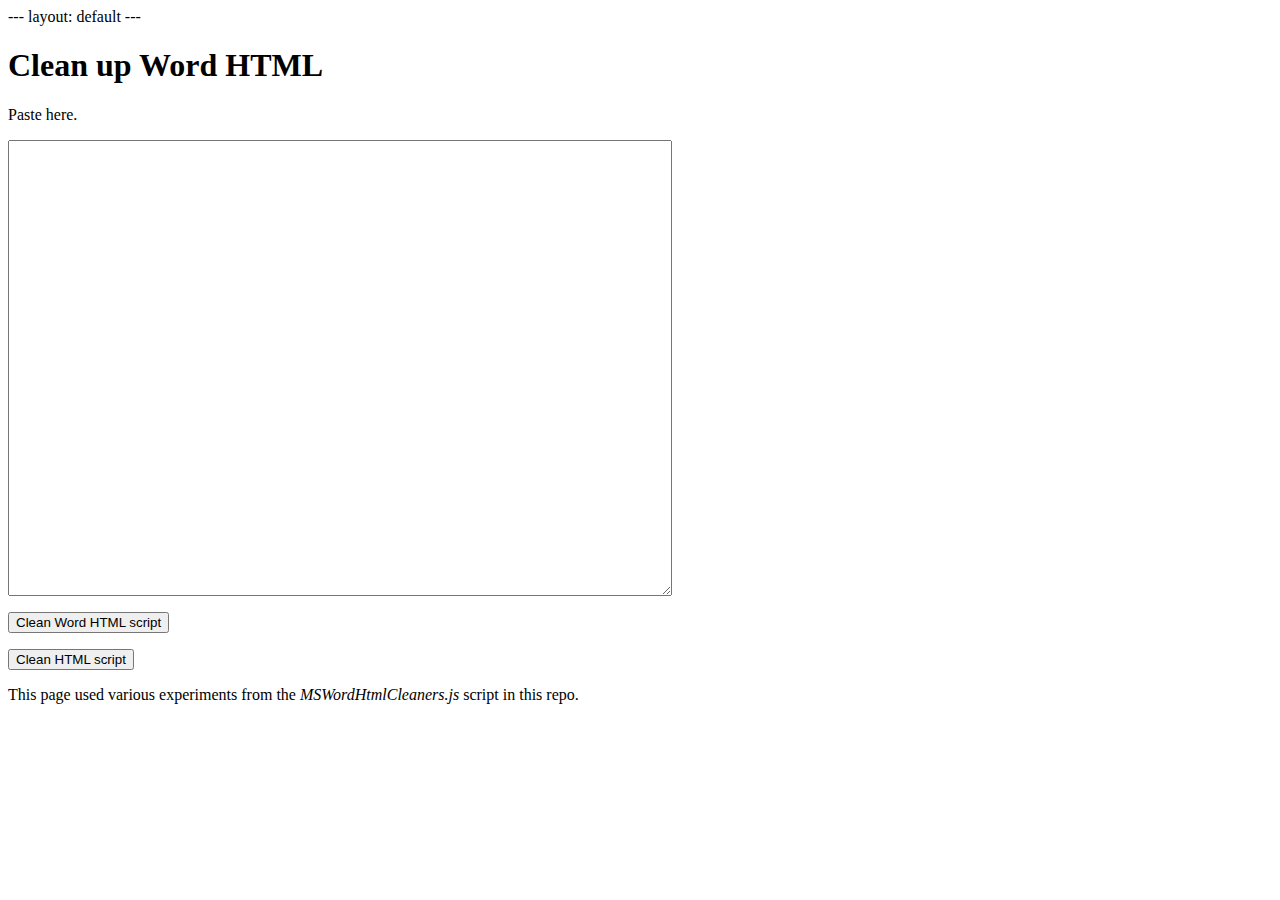
==== version01.html @ 8f21cdd0 "Archiving past experiments" ====
---
layout: default
---
<!DOCTYPE html>
<html>
  <head>
    <title>Clean up Word HTML</title>
  </head>
  <body>
    <h1>Clean up Word HTML</h1>
    <p>Paste here.</p>
    <form>
      <textarea id="cleaning" cols="80" rows="30"></textarea>
      <p>
        <input type="button" id="cleanWord" value="Clean Word HTML script" onclick="CleanWordHTML(document.getElementById('cleaning').value)">
      </p>
      <p>
        <input type="button" id="cleanHTMLbutton" value="Clean HTML script" onclick="cleanHTML(document.getElementById('cleaning').value)">
      </p>
      <p>
        This page used various experiments from the <em>MSWordHtmlCleaners.js</em> script in this repo.
      </p>
    <script src="MSWordHtmlCleaners.js"></script>
  </body>
</html>
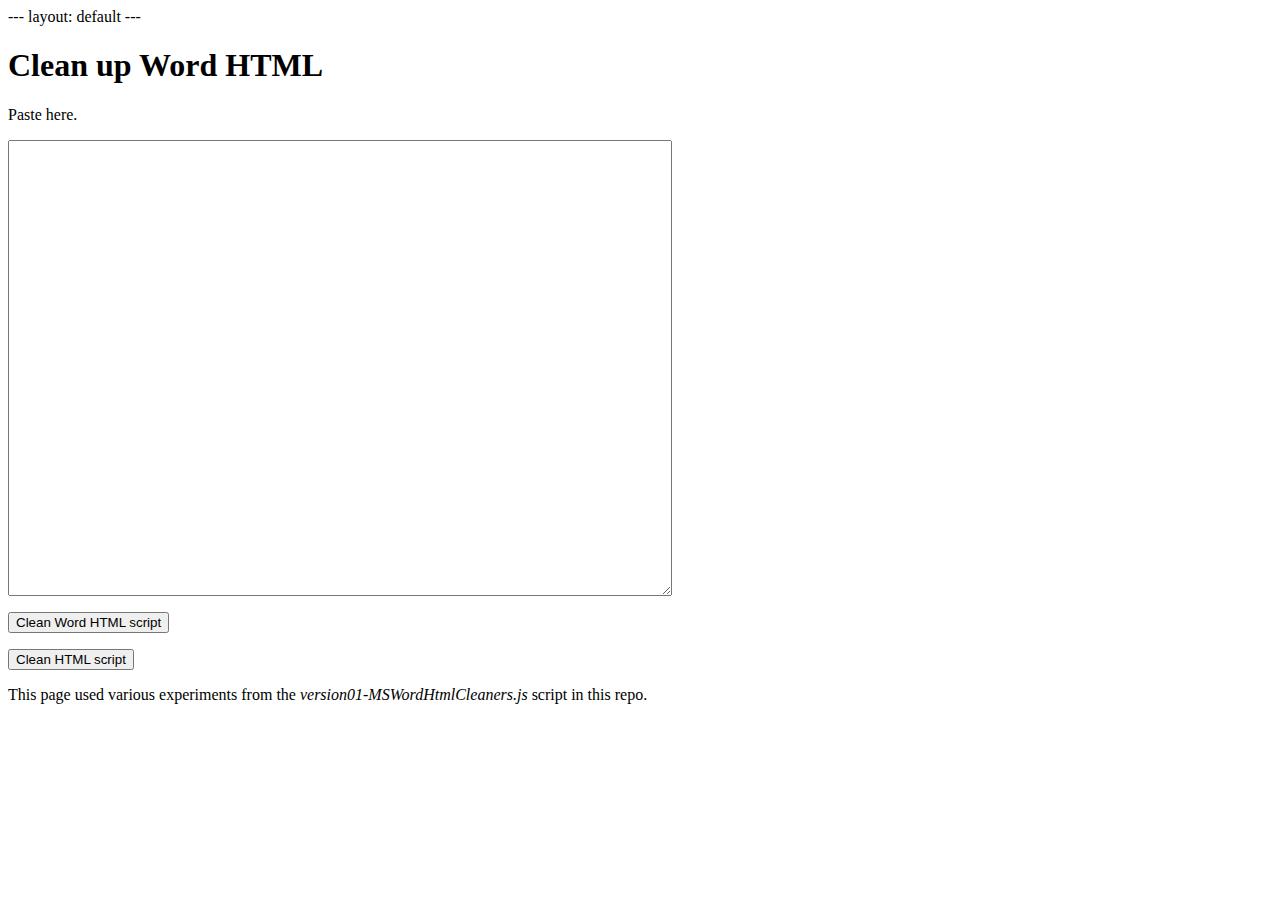
==== commit 7f85bf00: "Update version01.html" ====
--- a/version01.html
+++ b/version01.html
@@ -18,8 +18,8 @@
         <input type="button" id="cleanHTMLbutton" value="Clean HTML script" onclick="cleanHTML(document.getElementById('cleaning').value)">
       </p>
       <p>
-        This page used various experiments from the <em>MSWordHtmlCleaners.js</em> script in this repo.
+        This page used various experiments from the <em>version01-MSWordHtmlCleaners.js</em> script in this repo.
       </p>
-    <script src="MSWordHtmlCleaners.js"></script>
+    <script src="version01-MSWordHtmlCleaners.js"></script>
   </body>
 </html>
